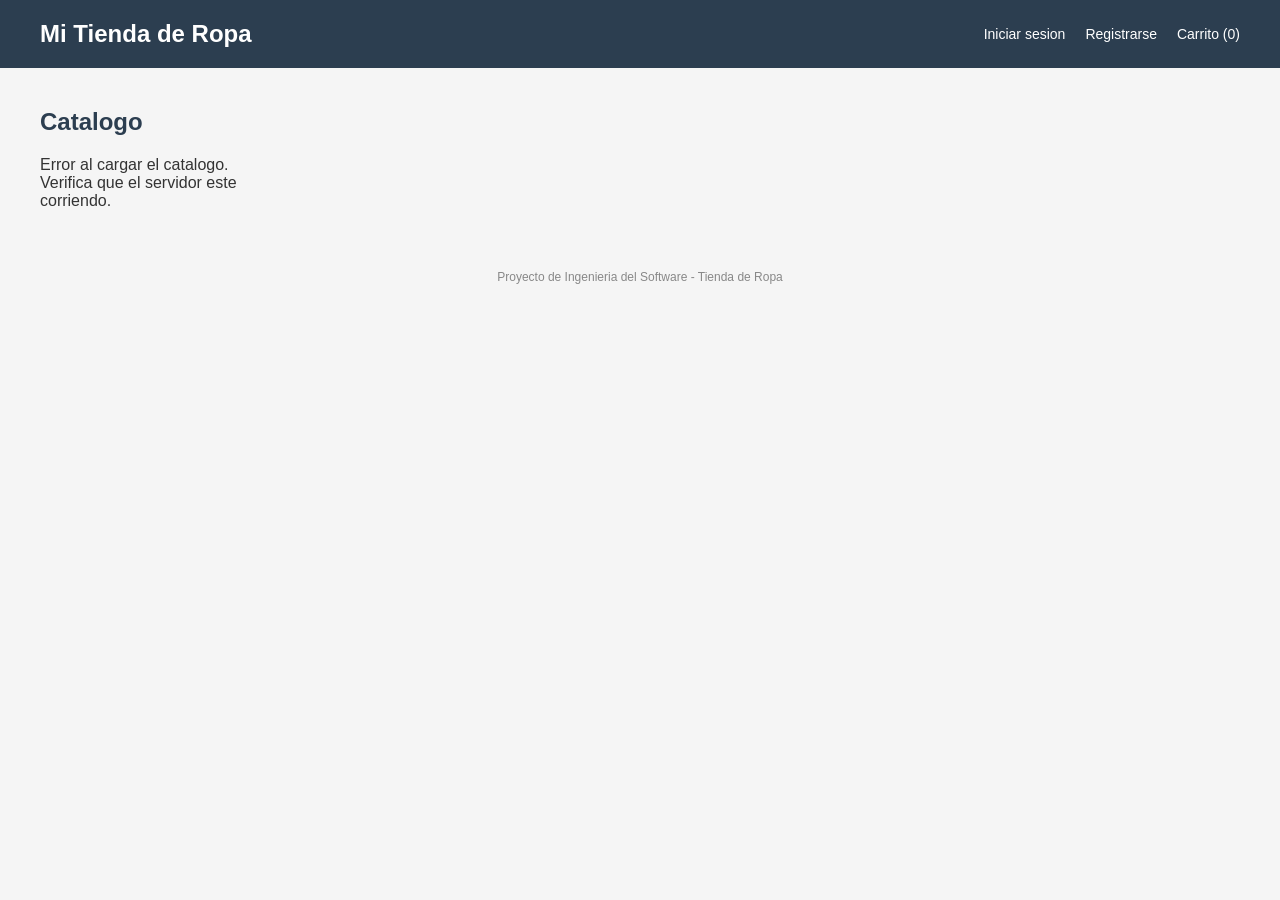
==== frontend/index.html @ be4e3506 "Frontend completo: catalogo, login, registro, carrito y compras" ====
<!DOCTYPE html>
<html lang="es">
<head>
  <meta charset="UTF-8">
  <meta name="viewport" content="width=device-width, initial-scale=1.0">
  <title>Tienda de Ropa</title>
  <link rel="stylesheet" href="style.css">
</head>
<body>
  <header>
    <h1>Mi Tienda de Ropa</h1>
    <nav>
      <span id="usuario-info"></span>
      <a href="login.html" id="link-login">Iniciar sesion</a>
      <a href="registro.html" id="link-registro">Registrarse</a>
      <a href="#" id="link-logout" style="display:none;">Cerrar sesion</a>
      <a href="carrito.html">Carrito (<span id="contador-carrito">0</span>)</a>
    </nav>
  </header>

  <main>
    <h2>Catalogo</h2>
    <div id="catalogo" class="grid-productos"></div>
  </main>

  <footer>
    <p>Proyecto de Ingenieria del Software - Tienda de Ropa</p>
  </footer>

  <script src="app.js"></script>
</body>
</html>
---- frontend/style.css ----
* {
  margin: 0;
  padding: 0;
  box-sizing: border-box;
  font-family: Arial, sans-serif;
}

body {
  background-color: #f5f5f5;
  color: #333;
}

header {
  background-color: #2c3e50;
  color: white;
  padding: 20px 40px;
  display: flex;
  justify-content: space-between;
  align-items: center;
  flex-wrap: wrap;
}

header h1 {
  font-size: 24px;
}

nav {
  display: flex;
  gap: 20px;
  align-items: center;
}

nav a, nav span {
  color: white;
  text-decoration: none;
  font-size: 14px;
}

nav a:hover {
  text-decoration: underline;
}

main {
  padding: 40px;
}

main h2 {
  margin-bottom: 20px;
  color: #2c3e50;
}

.grid-productos {
  display: grid;
  grid-template-columns: repeat(auto-fill, minmax(220px, 1fr));
  gap: 20px;
}

.producto-card {
  background: white;
  border-radius: 8px;
  overflow: hidden;
  box-shadow: 0 2px 8px rgba(0,0,0,0.1);
  transition: transform 0.2s;
}

.producto-card:hover {
  transform: translateY(-5px);
}

.producto-card img {
  width: 100%;
  height: 200px;
  object-fit: cover;
}

.producto-card .info {
  padding: 15px;
}

.producto-card h3 {
  font-size: 16px;
  margin-bottom: 5px;
}

.producto-card .precio {
  font-size: 18px;
  font-weight: bold;
  color: #27ae60;
  margin: 10px 0;
}

.producto-card .stock {
  font-size: 12px;
  color: #888;
  margin-bottom: 10px;
}

.producto-card select {
  width: 100%;
  padding: 8px;
  margin-bottom: 10px;
  border: 1px solid #ddd;
  border-radius: 4px;
}

.producto-card button {
  width: 100%;
  padding: 10px;
  background-color: #2c3e50;
  color: white;
  border: none;
  border-radius: 4px;
  cursor: pointer;
  font-size: 14px;
}

.producto-card button:hover {
  background-color: #34495e;
}

footer {
  text-align: center;
  padding: 20px;
  color: #888;
  font-size: 12px;
}

/* Formularios (login/registro) */
.form-container {
  max-width: 400px;
  margin: 60px auto;
  background: white;
  padding: 30px;
  border-radius: 8px;
  box-shadow: 0 2px 8px rgba(0,0,0,0.1);
}

.form-container h2 {
  margin-bottom: 20px;
  color: #2c3e50;
}

.form-container input {
  width: 100%;
  padding: 10px;
  margin-bottom: 15px;
  border: 1px solid #ddd;
  border-radius: 4px;
}

.form-container button {
  width: 100%;
  padding: 12px;
  background-color: #27ae60;
  color: white;
  border: none;
  border-radius: 4px;
  cursor: pointer;
  font-size: 16px;
}

.form-container button:hover {
  background-color: #229954;
}

.form-container p {
  margin-top: 15px;
  text-align: center;
  font-size: 14px;
}

.mensaje-error {
  color: #e74c3c;
  margin-bottom: 10px;
  font-size: 14px;
}

.mensaje-exito {
  color: #27ae60;
  margin-bottom: 10px;
  font-size: 14px;
}

/* Carrito */
.carrito-item {
  background: white;
  padding: 15px;
  margin-bottom: 10px;
  border-radius: 8px;
  display: flex;
  justify-content: space-between;
  align-items: center;
  box-shadow: 0 2px 8px rgba(0,0,0,0.1);
}

.carrito-total {
  background: white;
  padding: 20px;
  border-radius: 8px;
  margin-top: 20px;
  text-align: right;
  box-shadow: 0 2px 8px rgba(0,0,0,0.1);
}

.carrito-total h3 {
  font-size: 24px;
  color: #27ae60;
}

.btn-comprar {
  margin-top: 15px;
  padding: 12px 30px;
  background-color: #27ae60;
  color: white;
  border: none;
  border-radius: 4px;
  cursor: pointer;
  font-size: 16px;
}

.btn-eliminar {
  background-color: #e74c3c;
  color: white;
  border: none;
  padding: 8px 12px;
  border-radius: 4px;
  cursor: pointer;
}
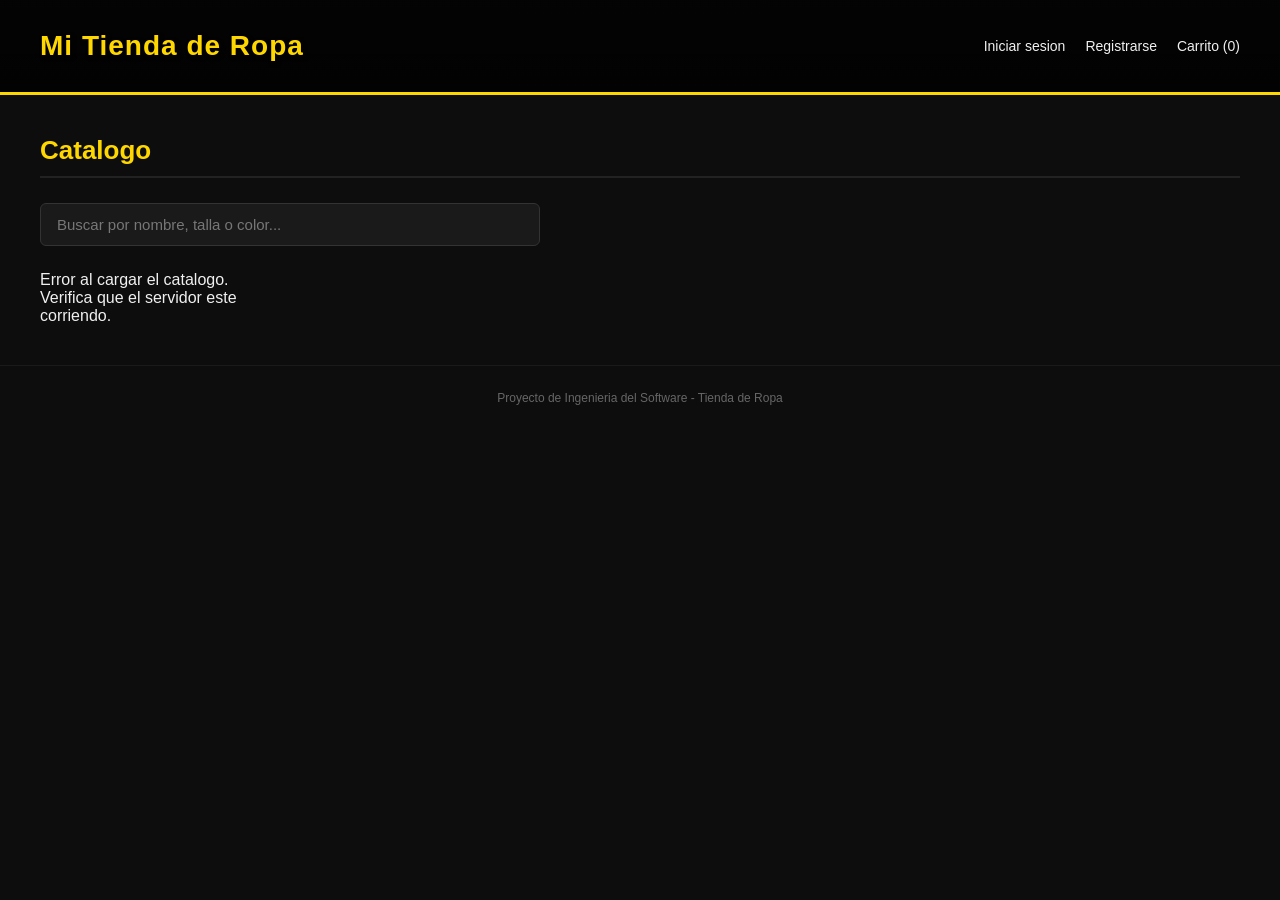
==== commit 3fb16bed: "RF-04 busqueda y stock, RF-06 factura imprimible, RF-08 reporte de ventas" ====
--- a/frontend/index.html
+++ b/frontend/index.html
@@ -20,6 +20,9 @@
 
   <main>
     <h2>Catalogo</h2>
+    <div class="busqueda-container">
+      <input type="text" id="buscador" placeholder="Buscar por nombre, talla o color...">
+    </div>
     <div id="catalogo" class="grid-productos"></div>
   </main>
 
--- a/frontend/style.css
+++ b/frontend/style.css
@@ -2,42 +2,54 @@
   margin: 0;
   padding: 0;
   box-sizing: border-box;
-  font-family: Arial, sans-serif;
+  font-family: 'Segoe UI', Arial, sans-serif;
 }
 
 body {
-  background-color: #f5f5f5;
-  color: #333;
-}
-
+  background-color: #0d0d0d;
+  color: #f0f0f0;
+}
+
+/* HEADER con banner de estadio */
 header {
-  background-color: #2c3e50;
-  color: white;
-  padding: 20px 40px;
+  background-image:
+    linear-gradient(rgba(0,0,0,0.75), rgba(0,0,0,0.85)),
+    url('https://images.unsplash.com/photo-1522778119026-d647f0596c20?auto=format&fit=crop&w=1600&q=60');
+  background-size: cover;
+  background-position: center;
+  color: #fff;
+  padding: 30px 40px;
   display: flex;
   justify-content: space-between;
   align-items: center;
   flex-wrap: wrap;
+  border-bottom: 3px solid #FFD700;
 }
 
 header h1 {
-  font-size: 24px;
+  font-size: 28px;
+  letter-spacing: 1px;
+  color: #FFD700;
+  text-shadow: 2px 2px 4px rgba(0,0,0,0.7);
 }
 
 nav {
   display: flex;
   gap: 20px;
   align-items: center;
+  flex-wrap: wrap;
 }
 
 nav a, nav span {
-  color: white;
+  color: #f0f0f0;
   text-decoration: none;
   font-size: 14px;
+  font-weight: 500;
+  transition: color 0.2s;
 }
 
 nav a:hover {
-  text-decoration: underline;
+  color: #FFD700;
 }
 
 main {
@@ -45,47 +57,62 @@
 }
 
 main h2 {
-  margin-bottom: 20px;
-  color: #2c3e50;
-}
-
+  margin-bottom: 25px;
+  color: #FFD700;
+  font-size: 26px;
+  border-bottom: 2px solid #222;
+  padding-bottom: 10px;
+}
+
+/* CATALOGO */
 .grid-productos {
   display: grid;
   grid-template-columns: repeat(auto-fill, minmax(220px, 1fr));
-  gap: 20px;
+  gap: 24px;
 }
 
 .producto-card {
-  background: white;
-  border-radius: 8px;
+  background: #1a1a1a;
+  border-radius: 10px;
   overflow: hidden;
-  box-shadow: 0 2px 8px rgba(0,0,0,0.1);
-  transition: transform 0.2s;
+  box-shadow: 0 4px 12px rgba(0,0,0,0.5);
+  border: 1px solid #2a2a2a;
+  transition: transform 0.2s, box-shadow 0.2s, border-color 0.2s;
 }
 
 .producto-card:hover {
-  transform: translateY(-5px);
+  transform: translateY(-6px);
+  border-color: #FFD700;
+  box-shadow: 0 8px 20px rgba(255,215,0,0.15);
 }
 
 .producto-card img {
   width: 100%;
   height: 200px;
   object-fit: cover;
+  background-color: #2a2a2a;
 }
 
 .producto-card .info {
-  padding: 15px;
+  padding: 16px;
 }
 
 .producto-card h3 {
-  font-size: 16px;
+  font-size: 17px;
   margin-bottom: 5px;
+  color: #fff;
+}
+
+.producto-card p {
+  color: #aaa;
+  font-size: 13px;
+  margin-bottom: 8px;
 }
 
 .producto-card .precio {
-  font-size: 18px;
-  font-weight: bold;
-  color: #27ae60;
+  font-size: 19px;
+  font-weight: bold;
+  color: #FFD700;
   margin: 10px 0;
 }
 
@@ -99,130 +126,293 @@
   width: 100%;
   padding: 8px;
   margin-bottom: 10px;
-  border: 1px solid #ddd;
-  border-radius: 4px;
+  border: 1px solid #333;
+  border-radius: 4px;
+  background-color: #0d0d0d;
+  color: #f0f0f0;
 }
 
 .producto-card button {
   width: 100%;
   padding: 10px;
-  background-color: #2c3e50;
-  color: white;
+  background-color: #FFD700;
+  color: #0d0d0d;
   border: none;
   border-radius: 4px;
   cursor: pointer;
   font-size: 14px;
+  font-weight: bold;
+  transition: background-color 0.2s;
 }
 
 .producto-card button:hover {
-  background-color: #34495e;
+  background-color: #e6c200;
 }
 
 footer {
   text-align: center;
-  padding: 20px;
-  color: #888;
+  padding: 25px;
+  color: #666;
   font-size: 12px;
-}
-
-/* Formularios (login/registro) */
+  border-top: 1px solid #1a1a1a;
+}
+
+/* FORMULARIOS (login/registro/admin) */
 .form-container {
   max-width: 400px;
   margin: 60px auto;
-  background: white;
+  background: #1a1a1a;
   padding: 30px;
-  border-radius: 8px;
-  box-shadow: 0 2px 8px rgba(0,0,0,0.1);
+  border-radius: 10px;
+  box-shadow: 0 4px 12px rgba(0,0,0,0.5);
+  border: 1px solid #2a2a2a;
 }
 
 .form-container h2 {
   margin-bottom: 20px;
-  color: #2c3e50;
+  color: #FFD700;
 }
 
 .form-container input {
   width: 100%;
   padding: 10px;
   margin-bottom: 15px;
-  border: 1px solid #ddd;
-  border-radius: 4px;
+  border: 1px solid #333;
+  border-radius: 4px;
+  background-color: #0d0d0d;
+  color: #f0f0f0;
+}
+
+.form-container input::placeholder {
+  color: #777;
 }
 
 .form-container button {
   width: 100%;
   padding: 12px;
-  background-color: #27ae60;
-  color: white;
+  background-color: #FFD700;
+  color: #0d0d0d;
   border: none;
   border-radius: 4px;
   cursor: pointer;
   font-size: 16px;
+  font-weight: bold;
+  transition: background-color 0.2s;
 }
 
 .form-container button:hover {
-  background-color: #229954;
+  background-color: #e6c200;
 }
 
 .form-container p {
   margin-top: 15px;
   text-align: center;
   font-size: 14px;
+  color: #aaa;
+}
+
+.form-container p a {
+  color: #FFD700;
+  text-decoration: none;
 }
 
 .mensaje-error {
-  color: #e74c3c;
+  color: #ff4d4d;
   margin-bottom: 10px;
   font-size: 14px;
 }
 
 .mensaje-exito {
-  color: #27ae60;
+  color: #4dff88;
   margin-bottom: 10px;
   font-size: 14px;
 }
 
-/* Carrito */
+/* CARRITO */
 .carrito-item {
-  background: white;
-  padding: 15px;
-  margin-bottom: 10px;
+  background: #1a1a1a;
+  padding: 16px;
+  margin-bottom: 12px;
   border-radius: 8px;
   display: flex;
   justify-content: space-between;
   align-items: center;
-  box-shadow: 0 2px 8px rgba(0,0,0,0.1);
+  border: 1px solid #2a2a2a;
+  color: #f0f0f0;
+}
+
+.carrito-item strong {
+  color: #FFD700;
 }
 
 .carrito-total {
-  background: white;
+  background: #1a1a1a;
   padding: 20px;
   border-radius: 8px;
   margin-top: 20px;
   text-align: right;
-  box-shadow: 0 2px 8px rgba(0,0,0,0.1);
+  border: 1px solid #2a2a2a;
 }
 
 .carrito-total h3 {
-  font-size: 24px;
-  color: #27ae60;
+  font-size: 26px;
+  color: #FFD700;
 }
 
 .btn-comprar {
   margin-top: 15px;
   padding: 12px 30px;
-  background-color: #27ae60;
-  color: white;
+  background-color: #FFD700;
+  color: #0d0d0d;
   border: none;
   border-radius: 4px;
   cursor: pointer;
   font-size: 16px;
+  font-weight: bold;
+  transition: background-color 0.2s;
+}
+
+.btn-comprar:hover {
+  background-color: #e6c200;
 }
 
 .btn-eliminar {
-  background-color: #e74c3c;
-  color: white;
+  background-color: #b22222;
+  color: #fff;
   border: none;
   padding: 8px 12px;
   border-radius: 4px;
   cursor: pointer;
+  font-weight: bold;
+  transition: background-color 0.2s;
+}
+
+.btn-eliminar:hover {
+  background-color: #8e1a1a;
+}/* BUSCADOR */
+.busqueda-container {
+  margin-bottom: 25px;
+}
+
+#buscador {
+  width: 100%;
+  max-width: 500px;
+  padding: 12px 16px;
+  border: 1px solid #333;
+  border-radius: 6px;
+  background-color: #1a1a1a;
+  color: #f0f0f0;
+  font-size: 15px;
+}
+
+#buscador::placeholder {
+  color: #777;
+}
+
+#buscador:focus {
+  outline: none;
+  border-color: #FFD700;
+}
+
+/* ALERTA DE STOCK BAJO */
+.stock-bajo {
+  color: #ff4d4d !important;
+  font-weight: bold;
+}
+
+.badge-stock-bajo {
+  display: inline-block;
+  background-color: #b22222;
+  color: #fff;
+  font-size: 11px;
+  font-weight: bold;
+  padding: 3px 8px;
+  border-radius: 4px;
+  margin-left: 8px;
+} /* REPORTES */
+.filtros-reporte {
+  display: flex;
+  gap: 20px;
+  align-items: center;
+  margin-bottom: 25px;
+  flex-wrap: wrap;
+  background: #1a1a1a;
+  padding: 16px;
+  border-radius: 8px;
+  border: 1px solid #2a2a2a;
+}
+
+.filtros-reporte label {
+  color: #ccc;
+  font-size: 14px;
+}
+
+.filtros-reporte input[type="date"] {
+  margin-left: 8px;
+  padding: 8px;
+  border: 1px solid #333;
+  border-radius: 4px;
+  background-color: #0d0d0d;
+  color: #f0f0f0;
+}
+
+.filtros-reporte button {
+  padding: 10px 20px;
+  background-color: #FFD700;
+  color: #0d0d0d;
+  border: none;
+  border-radius: 4px;
+  cursor: pointer;
+  font-weight: bold;
+}
+
+.resumen-reporte {
+  display: flex;
+  gap: 20px;
+  flex-wrap: wrap;
+  margin-bottom: 20px;
+}
+
+.resumen-card {
+  background: #1a1a1a;
+  border: 1px solid #2a2a2a;
+  border-radius: 8px;
+  padding: 20px;
+  flex: 1;
+  min-width: 180px;
+  text-align: center;
+}
+
+.resumen-card h4 {
+  color: #aaa;
+  font-size: 13px;
+  margin-bottom: 8px;
+  text-transform: uppercase;
+}
+
+.resumen-card .valor {
+  font-size: 28px;
+  color: #FFD700;
+  font-weight: bold;
+}
+
+table.factura-tabla {
+  width: 100%;
+  border-collapse: collapse;
+  background: #1a1a1a;
+  border: 1px solid #2a2a2a;
+  border-radius: 8px;
+  overflow: hidden;
+}
+
+table.factura-tabla th, table.factura-tabla td {
+  border: 1px solid #2a2a2a;
+  padding: 12px;
+  text-align: left;
+  font-size: 14px;
+}
+
+table.factura-tabla th {
+  background-color: #0d0d0d;
+  color: #FFD700;
 }
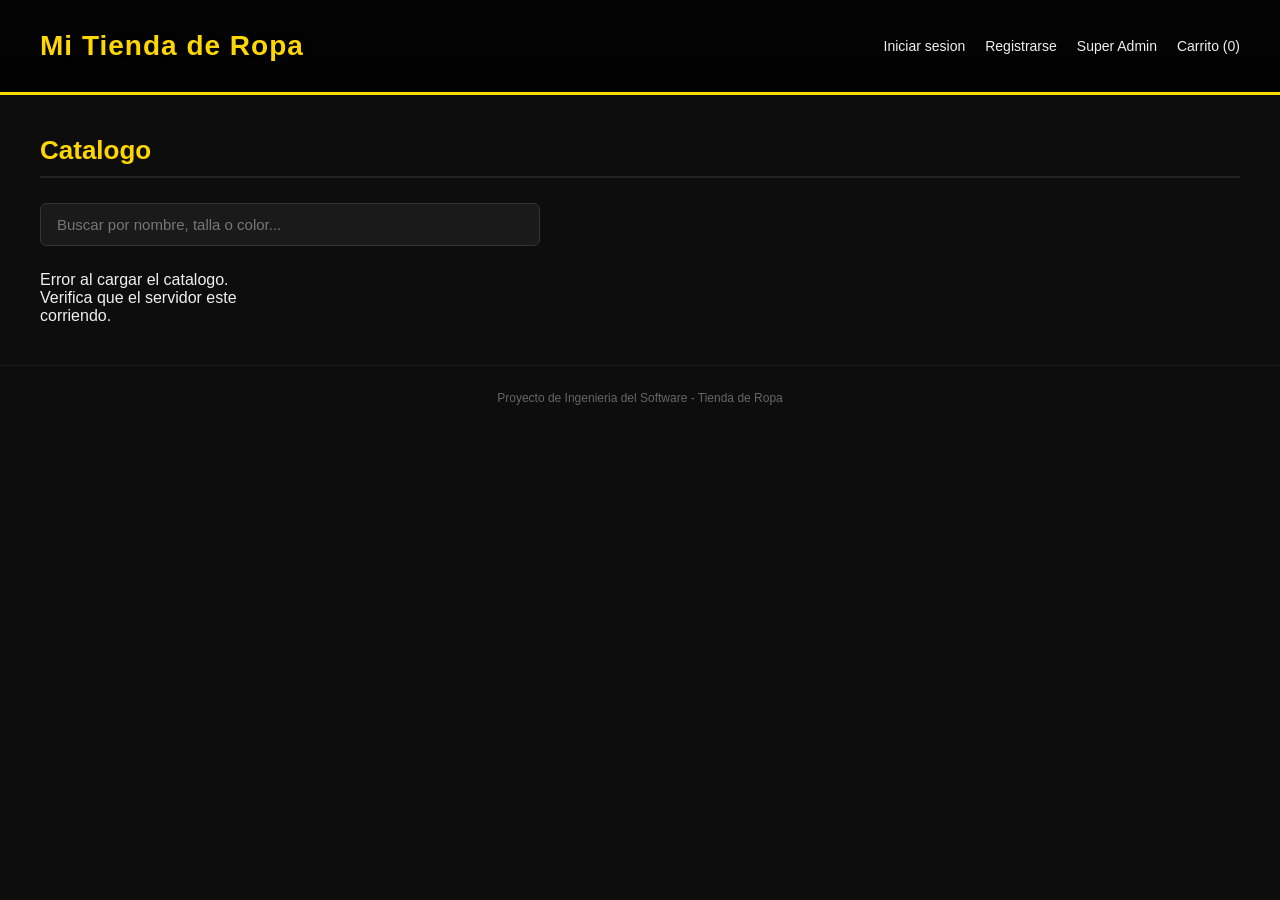
==== commit bf19e7e4: "Agrego superadmin y proteccion de rutas" ====
--- a/frontend/index.html
+++ b/frontend/index.html
@@ -14,6 +14,7 @@
       <a href="login.html" id="link-login">Iniciar sesion</a>
       <a href="registro.html" id="link-registro">Registrarse</a>
       <a href="#" id="link-logout" style="display:none;">Cerrar sesion</a>
+      <a href="superadmin.html">Super Admin</a>
       <a href="carrito.html">Carrito (<span id="contador-carrito">0</span>)</a>
     </nav>
   </header>
